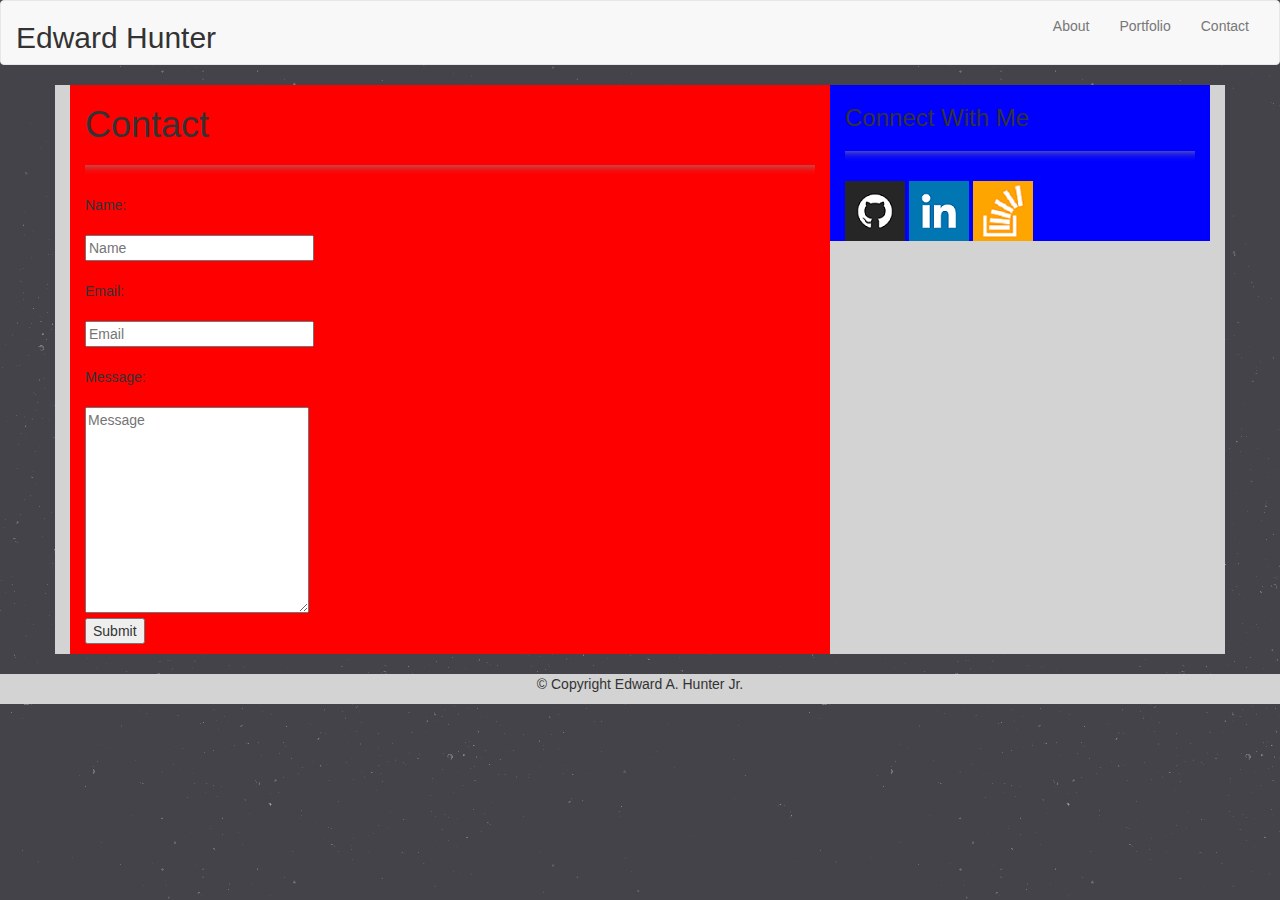
==== contact.html @ 564d065f "initial commit" ====
<!DOCTYPE html>
<html>
	<head>
		<title>Contact Me</title>
		<!-- <link rel="stylesheet" type="text/css" href="assets/css/style.css"> -->
		<link rel="stylesheet" type="text/css" href="https://maxcdn.bootstrapcdn.com/bootstrap/3.3.7/css/bootstrap.min.css">
		<meta name="viewport" content="width=device-width, initial-scale=1.0">
		<style type="text/css">
			/*div {
				overflow: auto;
			}*/

			hr {
			  height: 10px;
			  border: 0;
			  box-shadow: 0 10px 10px -10px #8c8c8c inset;
			}

			body {
				background-image: url("assets/images/stardust.png");
			}
		</style>
	</head>

	<body>
		<nav class="navbar navbar-default">
			<div class="container-fluid">
				<div class="navbar-header">
					<div><h2>Edward Hunter</h2></div>
				</div>
				<div class="collapse navbar-collapse" id="bs-example-navbar-collapse-1">
					<ul class="nav navbar-nav navbar-right">
						<li><a href="https://mrhunter83.github.io/Bootstrap-Portfolio/index.html">About</a></li>

						<li><a href="https://mrhunter83.github.io/Bootstrap-Portfolio/portfolio.html">Portfolio</a></li>

						<li><a href="https://mrhunter83.github.io/Bootstrap-Portfolio/contact.html">Contact</a></li>
					</ul>
				</div>
			</div>
		</nav>
	</div>
		<div class="container" style="background-color: lightgray">
			<div class="col-md-8" style="background-color: red">
				<h1 class="headings">
					Contact
				</h1>
				<hr>
				<form>
	  				<p>
		  				Name:<br><br>
		  				<input type="text" name="Name" size="25" placeholder="Name"><br><br>
		  				Email:<br><br>
		  				<input type="text" name="Email" size="25" placeholder="Email"><br><br>
		  				Message:<br><br>
		  				<textarea name="message" rows="10" cols="25" placeholder="Message"></textarea>
		  				<br>
		  				<input type="submit" id="submit">
	  				</p>
				</form>
			</div>

			<div class="col-md-4" style="background-color: blue">
				<div>
					<h3 class="headings">Connect With Me</h3>
					<hr>
					<div>
						<a href="https://github.com/mrhunter83" target="_blank"><img src="assets/images/Github.png" alt="github-icon"></a>

						<a href="https://www.linkedin.com/in/edward-hunter-7133ba1a/" target="_blank"><img src="assets/images/Linkedin.png" alt="linkedin-icon"></a>

						<a href="https://stackoverflow.com/users/8235081/ehunter83" target="_blank"><img src="assets/images/if_stackoverflow_273179.png" alt="so-icon"></a>
					</div>
				</div>
			</div>
		</div>
		<br>
		<footer class="footer">
			<div class="container-fluid" style="background-color: lightgray">
				<p style="text-align: center">© Copyright Edward A. Hunter Jr.</p>
			</div>
		</footer>
	</body>
</html>
---- assets/css/style.css ----
hr {margin-bottom: 25px;}

#submit {
	background-color: #4aaaa5;
  text-decoration: none;
	box-shadow: none;
	border-radius: 0px;
}

.margins {
	position: relative;
	margin: 25px 25px 25px 25px;
}

.bodywrapper1 {
    margin-left:auto;
    margin-right:auto;
    padding-bottom: 120px;
    overflow: auto;
    width:960px;
}
 
.prtfliolinks {
	color: white;
  width: 100%;
  position: absolute;
	text-align: center;
	height: 50px;
  line-height: 50px;
	background-color: #4aaaa5;
	font-family: 'Times New Roman';
  bottom: 0px;
}

.imageContainer1 {
   width: 200px; 
   height: 200px; 
   margin: 0px 15px 30px 70px;
   float: left;
   position: relative;
   background-image: url("../images/city-q-c-280-280-4.jpg");
}

.imgfloat {
  float: left;
  margin: 0px 15px 15px 0px;
}

.imageContainer2 {
   width: 200px; 
   height: 200px;
   margin: 0px 70px 30px 15px; 
   float: right;
   position: relative;
   background-image: url("../images/city-q-c-280-280-1.jpg");
}

.imageContainer3 {
   width: 200px; 
   height: 200px;
   margin: 0px 15px 30px 70px;
   float: left;
   position: relative; 
   background-image: url("../images/abstract-q-c-280-280-10.jpg");
}

.imageContainer4 {
   width: 200px; 
   height: 200px;
   margin: 0px 70px 30px 15px;
   float: right;
   position: relative; 
   background-image: url("../images/nature-q-c-280-280-8.jpg");
}

.imageContainer5 {
   width: 200px; 
   height: 200px;
   margin: 0px 15px 30px 70px;
   float: left;
   position: relative; 
   background-image: url("../images/technics-q-c-280-280-8.jpg");
}

.footer_div {
	position: absolute;
  bottom: 0;
  width: 100%;
  background-color: #666666;
	text-align: center;
	height: 60px;
	border-top: 8px solid #4aaaa5;
	font-family: 'Arial';
	color: white;
}

.name_div {
	background-color: #4aaaa5;
	font-family: 'Georgia';
	text-align: center;
	color: white;
	float: left;
	width: 320px;
	height: 90px;
  line-height: 90px;
  font-size: 2em;
  /*display: block;*/
  font-weight: bold;
}

.bodyback {
  background-image: url("../images/stardust.png");
  position: relative;
}

.headings {
	font-family: 'Georgia';
	color: #4aaaa5;
}

.header_div {
	background-color: white;
	border-bottom: solid #cccccc;
	height: 90px;
	margin: auto;
}

.link_div {
	background-color: white;
	height: 90px;
	line-height: 45px;
	margin: auto;
	float: right;
  border-bottom: solid #cccccc;
}

.main_div {
	width: 650px;
	position: relative;
	background-color: white;
	left: 0px;
	float: left;
	border-style: solid;
	border-color: #dddddd;
}

.sidebar_div {
	width: 270px;
	position: relative;
	background-color: #ffffff;
	text-align: center;
	border-style: solid;
	border-color: #dddddd;
	right: 0px;
	float: right;
}

.abtbutton {
    background-color: #ffffff;
    border-right: 1px solid #777777;
    color: #777777;
    padding: 15px 15px;
    text-align: center;
    text-decoration: none;
    display: inline-block;
    font-size: 25px;
    font-family: 'Arial';
    margin: 6px 0px;
    cursor: pointer;
}

.ptfliobutton {
    background-color: #ffffff;
    border-right: 1px solid #777777;
    color: #777777;
    padding: 15px 15px;
    text-align: center;
    text-decoration: none;
    display: inline-block;
    font-size: 25px;
    font-family: 'Arial';
    margin: 6px 0px;
    cursor: pointer;
}

.cntctbutton {
    background-color: #ffffff;
    color: #777777;
    padding: 15px 15px;
    text-align: center;
    text-decoration: none;
    display: inline-block;
    font-size: 25px;
    font-family: 'Arial';
    margin: 6px 0px;
    cursor: pointer;
}

p {
	color: #777777;
	font-family: 'Arial';
}
/*TEST CODE*/
/*TEST CODE*/
.imageContainer6 {
   width: 200px; 
   height: 200px;
   margin: 0px 15px 30px 70px;
   float: left;
   position: relative; 
   background-image: url("../images/technics-q-c-280-280-8.jpg");
   display: table-column;
}

html {
  position: relative;
  min-height: 100%;
}

.links {text-decoration: none;}
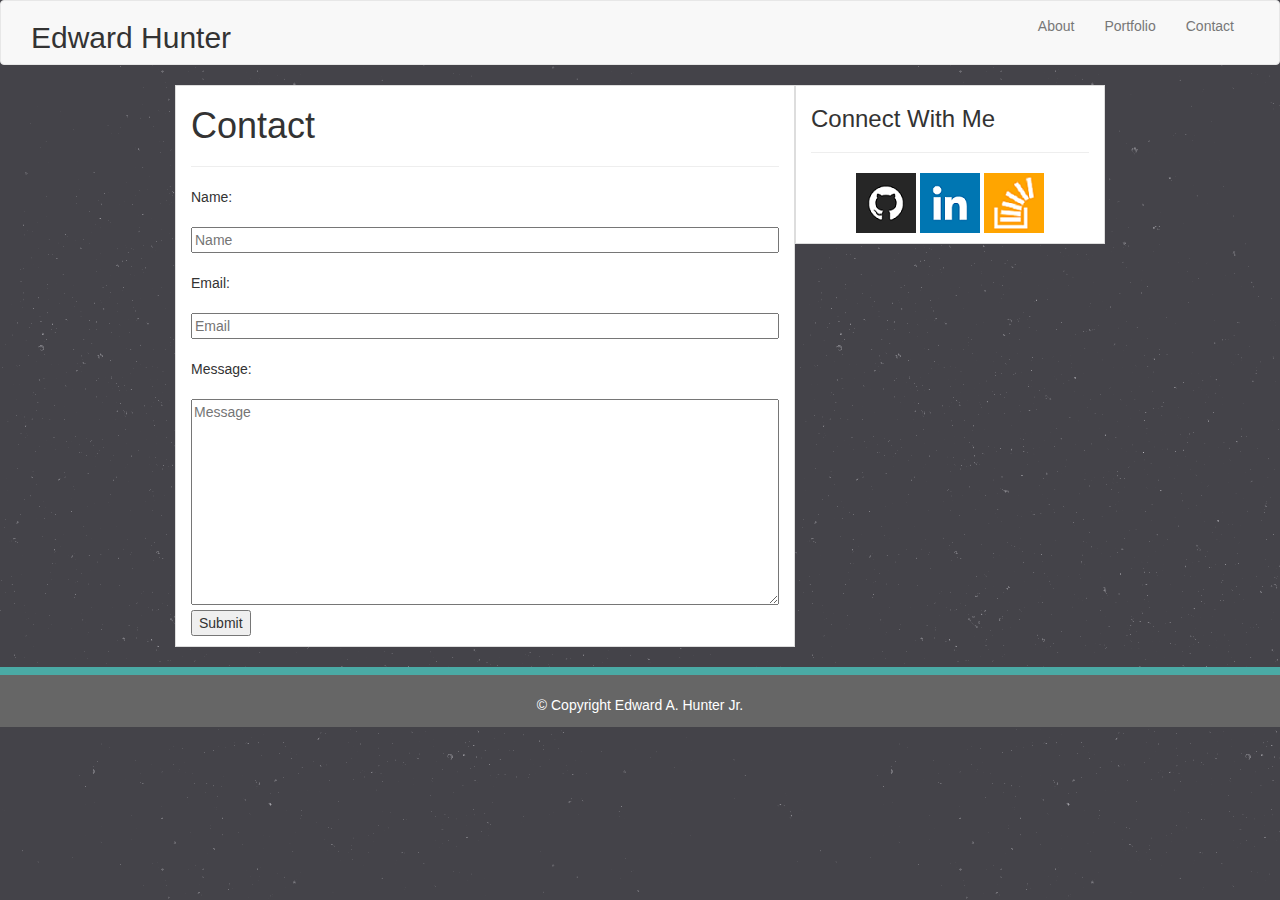
==== commit 568337e8: "final" ====
--- a/contact.html
+++ b/contact.html
@@ -1,47 +1,31 @@
 <!DOCTYPE html>
 <html>
 	<head>
-		<title>Contact Me</title>
-		<!-- <link rel="stylesheet" type="text/css" href="assets/css/style.css"> -->
+		<title>Contact Me | Edward Hunter</title>
+		<link rel="stylesheet" type="text/css" href="assets/css/style.css">
 		<link rel="stylesheet" type="text/css" href="https://maxcdn.bootstrapcdn.com/bootstrap/3.3.7/css/bootstrap.min.css">
 		<meta name="viewport" content="width=device-width, initial-scale=1.0">
-		<style type="text/css">
-			/*div {
-				overflow: auto;
-			}*/
-
-			hr {
-			  height: 10px;
-			  border: 0;
-			  box-shadow: 0 10px 10px -10px #8c8c8c inset;
-			}
-
-			body {
-				background-image: url("assets/images/stardust.png");
-			}
-		</style>
 	</head>
 
 	<body>
-		<nav class="navbar navbar-default">
+		<nav class="navbar navbar-default col-md-12">
 			<div class="container-fluid">
 				<div class="navbar-header">
 					<div><h2>Edward Hunter</h2></div>
 				</div>
 				<div class="collapse navbar-collapse" id="bs-example-navbar-collapse-1">
 					<ul class="nav navbar-nav navbar-right">
-						<li><a href="https://mrhunter83.github.io/Bootstrap-Portfolio/index.html">About</a></li>
+						<li><a href="index.html">About</a></li>
 
-						<li><a href="https://mrhunter83.github.io/Bootstrap-Portfolio/portfolio.html">Portfolio</a></li>
+						<li><a href="portfolio.html">Portfolio</a></li>
 
-						<li><a href="https://mrhunter83.github.io/Bootstrap-Portfolio/contact.html">Contact</a></li>
+						<li><a href="contact.html">Contact</a></li>
 					</ul>
 				</div>
 			</div>
 		</nav>
-	</div>
-		<div class="container" style="background-color: lightgray">
-			<div class="col-md-8" style="background-color: red">
+		<div class="container">
+			<div class="col-md-8 divProp">
 				<h1 class="headings">
 					Contact
 				</h1>
@@ -49,7 +33,7 @@
 				<form>
 	  				<p>
 		  				Name:<br><br>
-		  				<input type="text" name="Name" size="25" placeholder="Name"><br><br>
+		  				<input type="text" name="Name" placeholder="Name"><br><br>
 		  				Email:<br><br>
 		  				<input type="text" name="Email" size="25" placeholder="Email"><br><br>
 		  				Message:<br><br>
@@ -60,11 +44,11 @@
 				</form>
 			</div>
 
-			<div class="col-md-4" style="background-color: blue">
+			<div class="col-md-4 divProp">
 				<div>
 					<h3 class="headings">Connect With Me</h3>
 					<hr>
-					<div>
+					<div class="linkProp">
 						<a href="https://github.com/mrhunter83" target="_blank"><img src="assets/images/Github.png" alt="github-icon"></a>
 
 						<a href="https://www.linkedin.com/in/edward-hunter-7133ba1a/" target="_blank"><img src="assets/images/Linkedin.png" alt="linkedin-icon"></a>
@@ -76,9 +60,9 @@
 		</div>
 		<br>
 		<footer class="footer">
-			<div class="container-fluid" style="background-color: lightgray">
+			<div class="container-fluid">
 				<p style="text-align: center">© Copyright Edward A. Hunter Jr.</p>
 			</div>
 		</footer>
 	</body>
-</html>+</html>
--- a/assets/css/style.css
+++ b/assets/css/style.css
@@ -1,221 +1,107 @@
-hr {margin-bottom: 25px;}
+/*div {
+  overflow: auto;
+}*/
 
-#submit {
-	background-color: #4aaaa5;
-  text-decoration: none;
-	box-shadow: none;
-	border-radius: 0px;
+@media (max-width: 980) {
+  .imageContainer {
+    width: 100%;
+  }
 }
 
-.margins {
-	position: relative;
-	margin: 25px 25px 25px 25px;
+.container-fluid .row .col-md-6 {
+	padding-right: 0px;
 }
 
-.bodywrapper1 {
-    margin-left:auto;
-    margin-right:auto;
-    padding-bottom: 120px;
-    overflow: auto;
-    width:960px;
+.container-fluid .row .col-md-6 img,
+.imageContainer img {
+	width: 100%;
 }
- 
+
+.nav li {
+	text-align: center;
+}
+
+.bs-example-navbar-collapse-1 ul {
+	display: inline-block;
+}
+
+hr {
+  height: 10px;
+  border: 0;
+  box-shadow: 0 10px 10px -10px #8c8c8c inset;
+}
+
+.imageContainer h3 {
+  position: absolute;
+  bottom: 20px;
+  width: 100%;
+  padding: 15px;
+  margin-bottom: 0;
+  font-weight: 300;
+  line-height: 30px;
+  color: #fff;
+  text-align: center;
+  background: #4aaaa5;
+  border-bottom: 0;
+}
+
+body {
+  background-image: url("../images/stardust.png");
+}
+
+.linkProp {
+  text-align: center;
+  padding-bottom: 10px;
+}
+.divProp {
+  background-color: #ffffff;
+  border: 1px solid #ddd;
+  overflow: auto;
+}
+@media (max-width: 992px) {
+  .linkProp {
+    text-align: left;
+  }
+}
+.imgfloat {
+    float: left;
+    margin: 15px;
+}
+.footer {
+  background-color: #666666;
+  height: 60px;
+  border-top: 8px solid #4aaaa5;
+  font-family: 'Arial';
+  line-height: 60px;
+  color: white;
+}
+.imageContainer {
+  position: relative;
+  float: left;
+  width: 274px;
+  margin: 20px 0 25px;
+  overflow: auto;
+}
+  /*.imageContainer:nth-child(even) {
+    margin-right: 40px;
+}*/
 .prtfliolinks {
-	color: white;
+  color: white;
   width: 100%;
   position: absolute;
-	text-align: center;
-	height: 50px;
+  text-align: center;
+  height: 50px;
   line-height: 50px;
-	background-color: #4aaaa5;
-	font-family: 'Times New Roman';
+  background-color: #4aaaa5;
+  font-family: 'Times New Roman';
   bottom: 0px;
 }
 
-.imageContainer1 {
-   width: 200px; 
-   height: 200px; 
-   margin: 0px 15px 30px 70px;
-   float: left;
-   position: relative;
-   background-image: url("../images/city-q-c-280-280-4.jpg");
+input[type=text],
+textarea {
+	width: 100%;
 }
 
-.imgfloat {
-  float: left;
-  margin: 0px 15px 15px 0px;
-}
-
-.imageContainer2 {
-   width: 200px; 
-   height: 200px;
-   margin: 0px 70px 30px 15px; 
-   float: right;
-   position: relative;
-   background-image: url("../images/city-q-c-280-280-1.jpg");
-}
-
-.imageContainer3 {
-   width: 200px; 
-   height: 200px;
-   margin: 0px 15px 30px 70px;
-   float: left;
-   position: relative; 
-   background-image: url("../images/abstract-q-c-280-280-10.jpg");
-}
-
-.imageContainer4 {
-   width: 200px; 
-   height: 200px;
-   margin: 0px 70px 30px 15px;
-   float: right;
-   position: relative; 
-   background-image: url("../images/nature-q-c-280-280-8.jpg");
-}
-
-.imageContainer5 {
-   width: 200px; 
-   height: 200px;
-   margin: 0px 15px 30px 70px;
-   float: left;
-   position: relative; 
-   background-image: url("../images/technics-q-c-280-280-8.jpg");
-}
-
-.footer_div {
-	position: absolute;
-  bottom: 0;
-  width: 100%;
-  background-color: #666666;
-	text-align: center;
-	height: 60px;
-	border-top: 8px solid #4aaaa5;
-	font-family: 'Arial';
-	color: white;
-}
-
-.name_div {
-	background-color: #4aaaa5;
-	font-family: 'Georgia';
-	text-align: center;
-	color: white;
-	float: left;
-	width: 320px;
-	height: 90px;
-  line-height: 90px;
-  font-size: 2em;
-  /*display: block;*/
-  font-weight: bold;
-}
-
-.bodyback {
-  background-image: url("../images/stardust.png");
-  position: relative;
-}
-
-.headings {
-	font-family: 'Georgia';
-	color: #4aaaa5;
-}
-
-.header_div {
-	background-color: white;
-	border-bottom: solid #cccccc;
-	height: 90px;
-	margin: auto;
-}
-
-.link_div {
-	background-color: white;
-	height: 90px;
-	line-height: 45px;
-	margin: auto;
-	float: right;
-  border-bottom: solid #cccccc;
-}
-
-.main_div {
-	width: 650px;
-	position: relative;
-	background-color: white;
-	left: 0px;
-	float: left;
-	border-style: solid;
-	border-color: #dddddd;
-}
-
-.sidebar_div {
-	width: 270px;
-	position: relative;
-	background-color: #ffffff;
-	text-align: center;
-	border-style: solid;
-	border-color: #dddddd;
-	right: 0px;
-	float: right;
-}
-
-.abtbutton {
-    background-color: #ffffff;
-    border-right: 1px solid #777777;
-    color: #777777;
-    padding: 15px 15px;
-    text-align: center;
-    text-decoration: none;
-    display: inline-block;
-    font-size: 25px;
-    font-family: 'Arial';
-    margin: 6px 0px;
-    cursor: pointer;
-}
-
-.ptfliobutton {
-    background-color: #ffffff;
-    border-right: 1px solid #777777;
-    color: #777777;
-    padding: 15px 15px;
-    text-align: center;
-    text-decoration: none;
-    display: inline-block;
-    font-size: 25px;
-    font-family: 'Arial';
-    margin: 6px 0px;
-    cursor: pointer;
-}
-
-.cntctbutton {
-    background-color: #ffffff;
-    color: #777777;
-    padding: 15px 15px;
-    text-align: center;
-    text-decoration: none;
-    display: inline-block;
-    font-size: 25px;
-    font-family: 'Arial';
-    margin: 6px 0px;
-    cursor: pointer;
-}
-
-p {
-	color: #777777;
-	font-family: 'Arial';
-}
-/*TEST CODE*/
-/*TEST CODE*/
-.imageContainer6 {
-   width: 200px; 
-   height: 200px;
-   margin: 0px 15px 30px 70px;
-   float: left;
-   position: relative; 
-   background-image: url("../images/technics-q-c-280-280-8.jpg");
-   display: table-column;
-}
-
-html {
-  position: relative;
-  min-height: 100%;
-}
-
-.links {text-decoration: none;}
-
+.container {
+	max-width: 960px;
+}